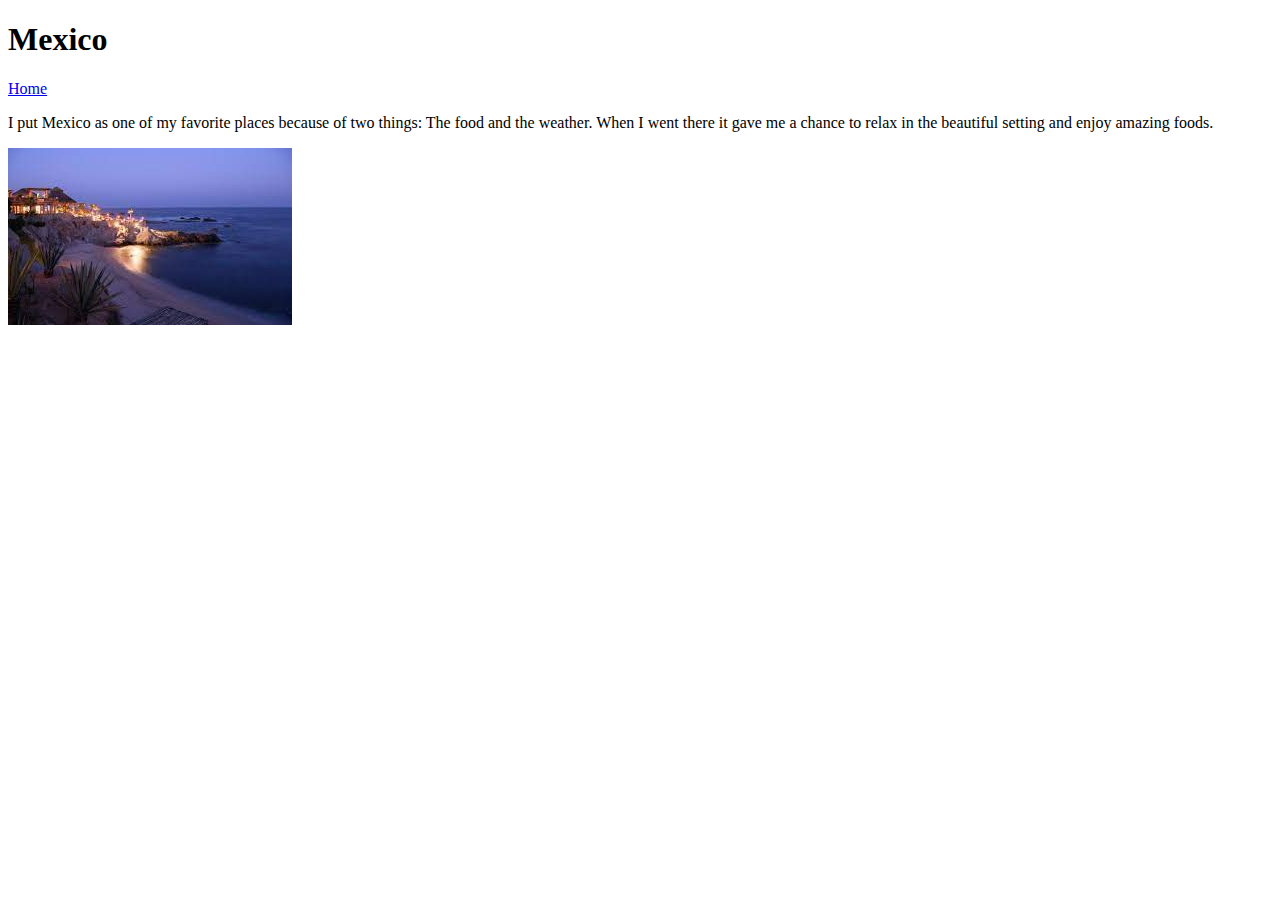
==== Mexico.html @ 5e12cea0 "Add files via upload" ====
<!DOCTYPE html> 

<html>
<head>
<title>Mexico</title>

</head>

<body>
<h1>Mexico</h1>
<a href="index.html">Home</a>
<p>I put Mexico as one of my favorite places because of two things: The food and the weather. When I went there it gave me a chance to relax in the beautiful setting and enjoy amazing foods.</p>

<img src="Mexico.jpeg" alt="Mexico"/>

</body>
</html>
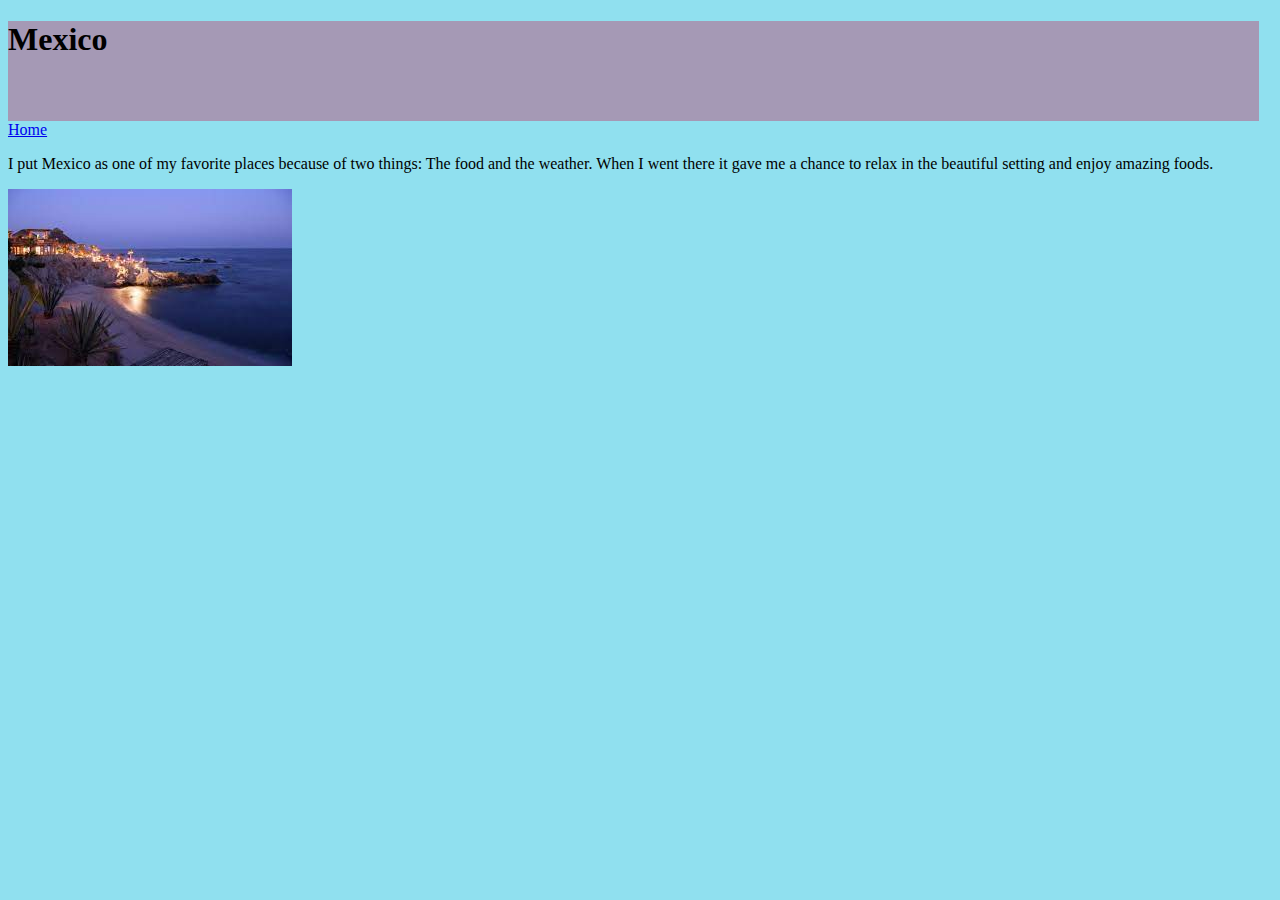
==== commit 5f3c707e: "Add files via upload" ====
--- a/Mexico.html
+++ b/Mexico.html
@@ -3,15 +3,19 @@
 <html>
 <head>
 <title>Mexico</title>
-
+<link href="style.css" type="text/css" rel="stylesheet"/>
 </head>
 
 <body>
+	<div class="header">
 <h1>Mexico</h1>
+</div>
+
+<div class="body">
 <a href="index.html">Home</a>
 <p>I put Mexico as one of my favorite places because of two things: The food and the weather. When I went there it gave me a chance to relax in the beautiful setting and enjoy amazing foods.</p>
 
 <img src="Mexico.jpeg" alt="Mexico"/>
-
+</div>
 </body>
 </html>
--- a/style.css
+++ b/style.css
@@ -0,0 +1,30 @@
+body {
+	background-color: #90E0EF;
+}
+.header {
+	background-color: #A599B5;
+	height: 100px; 
+	width:99%;
+}
+
+
+/*A599B5- glossy grape
+
+2B4162- indigo dye
+
+A53860- maroon 
+
+90E0EF- sky blue
+
+ACF7C1- light mint green
+
+
+Ultra - <link rel="preconnect" href="https://fonts.gstatic.com"> 
+<link href="https://fonts.googleapis.com/css2?family=Ultra&display=swap" rel="stylesheet">
+
+CSS Rules 
+font-family: 'Ultra', serif;
+
+
+Zilla Slab Highlight - */
+
